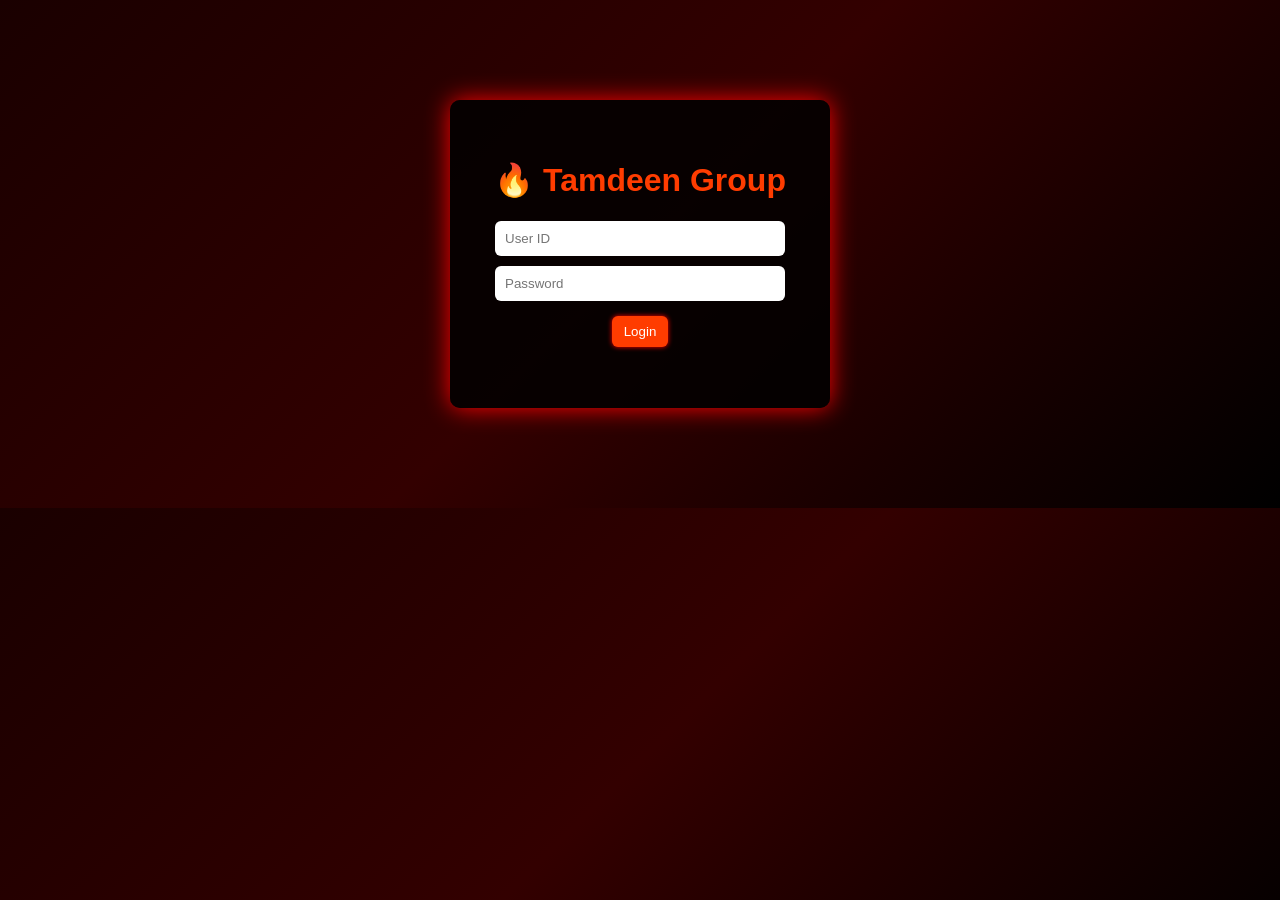
==== index.html @ 743467d9 "Update index.html" ====
<!DOCTYPE html>
<html>
<head>
<title>Login</title>
<link rel="stylesheet" href="style.css">
</head>

<body class="login-body">

<div class="login-container">
    <h1>🔥 Tamdeen Group</h1>

    <input id="username" placeholder="User ID">
    <input type="password" id="password" placeholder="Password">

    <button onclick="login()">Login</button>

    <p id="error"></p>
</div>

<script src="script.js"></script>
</body>
</html>
---- style.css ----
/* GLOBAL */
body {
    margin: 0;
    font-family: Arial, sans-serif;
}

/* BACKGROUND */
.login-body, .main-body {
    background: linear-gradient(135deg, #1a0000, #330000, #000000);
    color: white;
}

/* LOGIN */
.login-container {
    margin: 100px auto;
    padding: 40px;
    width: 300px;
    text-align: center;
    background: rgba(0,0,0,0.85);
    border-radius: 10px;
    box-shadow: 0 0 25px red;
}

.login-container h1 {
    color: #ff3c00;
}

/* INPUT */
input {
    display: block;
    width: 90%;
    margin: 10px auto;
    padding: 10px;
    border-radius: 6px;
    border: none;
}

/* BUTTON */
button {
    background: #ff3c00;
    color: white;
    border: none;
    padding: 8px 12px;
    margin: 5px;
    cursor: pointer;
    border-radius: 6px;
    box-shadow: 0 0 5px red;
}

button:hover {
    background: red;
}

/* TITLE */
.title {
    text-align: center;
    padding: 20px;
    color: #ff4500;
}

/* CARDS */
.card-list div {
    background: #222;
    margin: 12px auto;
    padding: 15px;
    width: 260px;
    border-radius: 10px;
    cursor: pointer;
    box-shadow: 0 0 10px red;
    text-align: center;
}

.card-list div:hover {
    background: red;
}

/* TABLE */
.table-container {
    width: 95%;
    margin: auto;
    overflow-x: auto;
}

table {
    width: 100%;
    border-collapse: collapse;
    background: #111;
}

th, td {
    border: 1px solid #444;
    padding: 6px;
    text-align: center;
}

th {
    background: #8B0000;
}

td {
    background: #1a1a1a;
}

td[contenteditable="true"] {
    background: #262626;
}

/* FILTER */
.filter-box {
    text-align: center;
    margin: 10px;
}

/* PRINT */
@media print {
    button, .filter-box {
        display: none;
    }

    body {
        background: white;
        color: black;
    }

    table {
        color: black;
    }
}
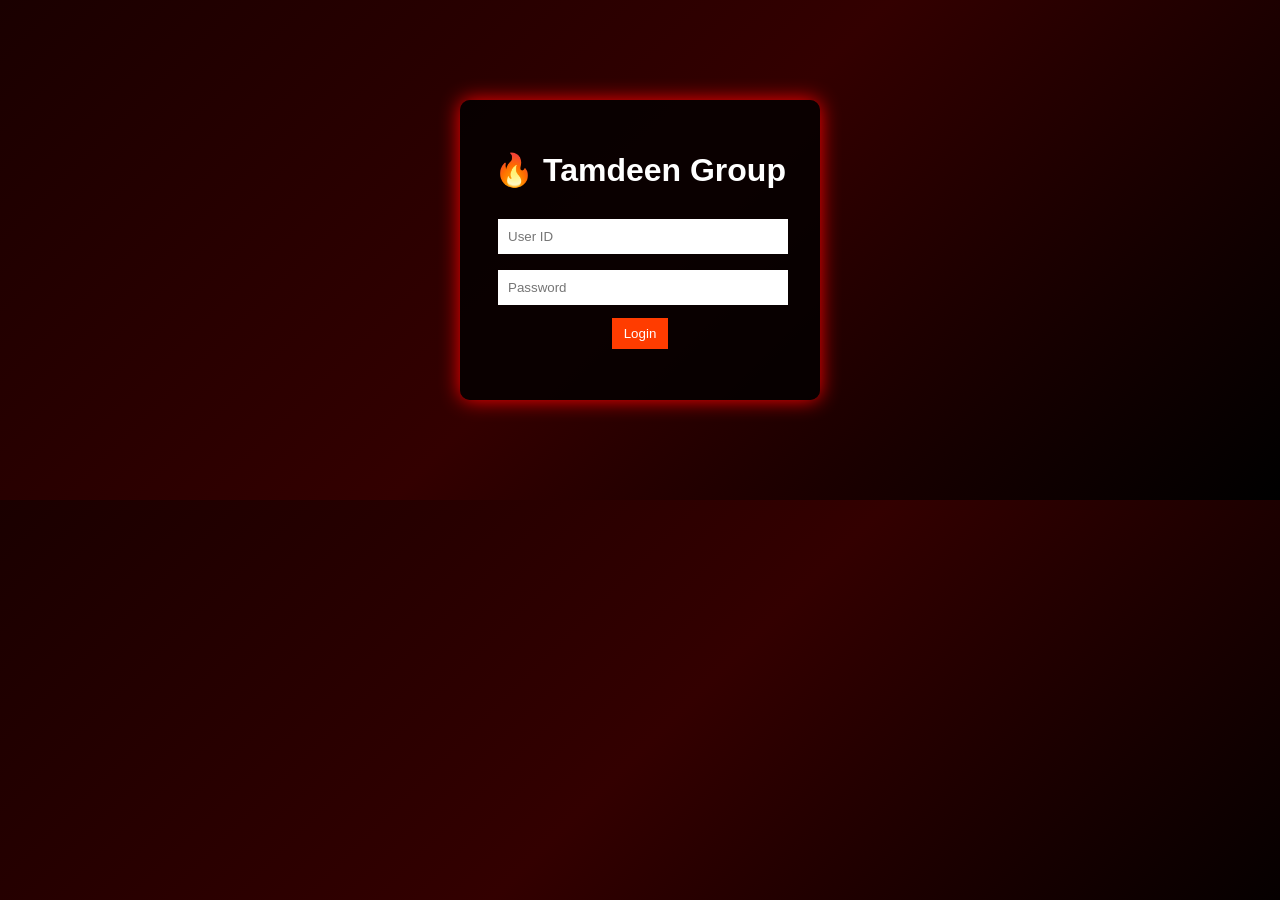
==== commit f8ed4ec0: "Update index.html" ====
--- a/index.html
+++ b/index.html
@@ -8,14 +8,13 @@
 <body class="login-body">
 
 <div class="login-container">
-    <h1>🔥 Tamdeen Group</h1>
+<h1>🔥 Tamdeen Group</h1>
 
-    <input id="username" placeholder="User ID">
-    <input type="password" id="password" placeholder="Password">
+<input id="username" placeholder="User ID">
+<input type="password" id="password" placeholder="Password">
 
-    <button onclick="login()">Login</button>
-
-    <p id="error"></p>
+<button onclick="login()">Login</button>
+<p id="error"></p>
 </div>
 
 <script src="script.js"></script>
--- a/style.css
+++ b/style.css
@@ -1,128 +1,82 @@
-/* GLOBAL */
 body {
-    margin: 0;
-    font-family: Arial, sans-serif;
+margin:0;
+font-family:Arial;
 }
 
-/* BACKGROUND */
 .login-body, .main-body {
-    background: linear-gradient(135deg, #1a0000, #330000, #000000);
-    color: white;
+background:linear-gradient(135deg,#1a0000,#330000,#000);
+color:white;
 }
 
-/* LOGIN */
 .login-container {
-    margin: 100px auto;
-    padding: 40px;
-    width: 300px;
-    text-align: center;
-    background: rgba(0,0,0,0.85);
-    border-radius: 10px;
-    box-shadow: 0 0 25px red;
+margin:100px auto;
+width:300px;
+padding:30px;
+text-align:center;
+background:rgba(0,0,0,0.8);
+box-shadow:0 0 20px red;
+border-radius:10px;
 }
 
-.login-container h1 {
-    color: #ff3c00;
+input {
+width:90%;
+padding:10px;
+margin:8px;
+border:none;
 }
 
-/* INPUT */
-input {
-    display: block;
-    width: 90%;
-    margin: 10px auto;
-    padding: 10px;
-    border-radius: 6px;
-    border: none;
+button {
+background:#ff3c00;
+color:white;
+border:none;
+padding:8px 12px;
+margin:5px;
+cursor:pointer;
 }
 
-/* BUTTON */
-button {
-    background: #ff3c00;
-    color: white;
-    border: none;
-    padding: 8px 12px;
-    margin: 5px;
-    cursor: pointer;
-    border-radius: 6px;
-    box-shadow: 0 0 5px red;
+.title {
+text-align:center;
+color:#ff4500;
 }
 
-button:hover {
-    background: red;
+.card-list {
+display:flex;
+flex-direction:column;
+align-items:center;
+margin-top:40px;
 }
 
-/* TITLE */
-.title {
-    text-align: center;
-    padding: 20px;
-    color: #ff4500;
+.card-list div {
+background:#222;
+padding:15px;
+margin:10px;
+width:220px;
+text-align:center;
+cursor:pointer;
+border:1px solid red;
 }
 
-/* CARDS */
-.card-list div {
-    background: #222;
-    margin: 12px auto;
-    padding: 15px;
-    width: 260px;
-    border-radius: 10px;
-    cursor: pointer;
-    box-shadow: 0 0 10px red;
-    text-align: center;
-}
-
-.card-list div:hover {
-    background: red;
-}
-
-/* TABLE */
 .table-container {
-    width: 95%;
-    margin: auto;
-    overflow-x: auto;
+width:95%;
+margin:auto;
+overflow:auto;
 }
 
 table {
-    width: 100%;
-    border-collapse: collapse;
-    background: #111;
+width:100%;
+border-collapse:collapse;
 }
 
-th, td {
-    border: 1px solid #444;
-    padding: 6px;
-    text-align: center;
+th,td {
+border:1px solid #444;
+padding:6px;
+text-align:center;
 }
 
 th {
-    background: #8B0000;
+background:#8B0000;
 }
 
-td {
-    background: #1a1a1a;
+td[contenteditable] {
+background:#222;
 }
-
-td[contenteditable="true"] {
-    background: #262626;
-}
-
-/* FILTER */
-.filter-box {
-    text-align: center;
-    margin: 10px;
-}
-
-/* PRINT */
-@media print {
-    button, .filter-box {
-        display: none;
-    }
-
-    body {
-        background: white;
-        color: black;
-    }
-
-    table {
-        color: black;
-    }
-}
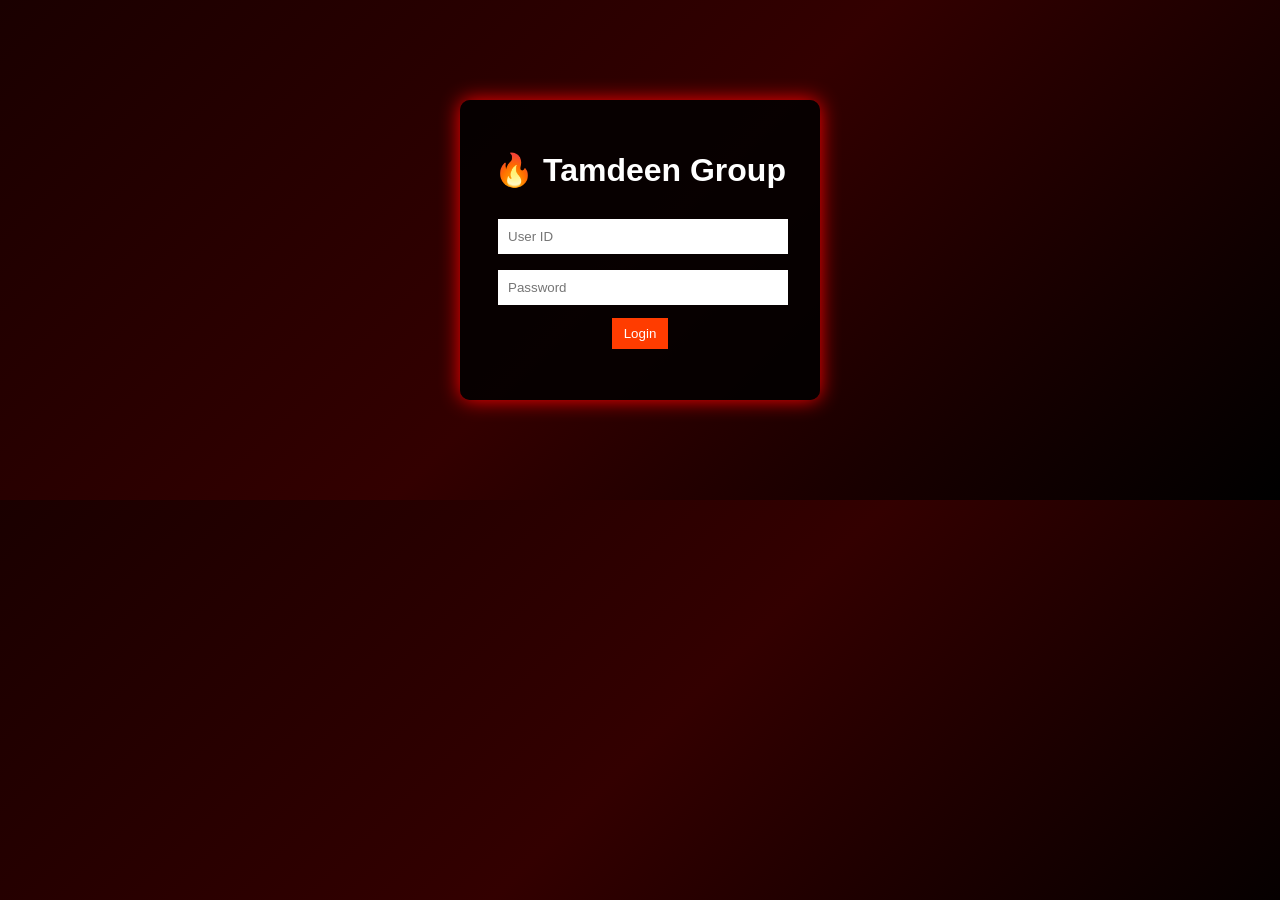
==== commit cf3eda45: "Update index.html" ====
--- a/index.html
+++ b/index.html
@@ -18,5 +18,20 @@
 </div>
 
 <script src="script.js"></script>
+
+<script>
+function login(){
+let u=document.getElementById("username").value;
+let p=document.getElementById("password").value;
+
+if(u==="Tamdeen" && p==="T@mdeen123"){
+localStorage.setItem("login","yes");
+window.location="home.html";
+}else{
+document.getElementById("error").innerText="Wrong Login";
+}
+}
+</script>
+
 </body>
 </html>
--- a/style.css
+++ b/style.css
@@ -1,31 +1,31 @@
-body {
+body{
 margin:0;
 font-family:Arial;
 }
 
-.login-body, .main-body {
+.login-body,.main-body{
 background:linear-gradient(135deg,#1a0000,#330000,#000);
 color:white;
 }
 
-.login-container {
+.login-container{
 margin:100px auto;
 width:300px;
 padding:30px;
 text-align:center;
-background:rgba(0,0,0,0.8);
+background:rgba(0,0,0,0.85);
 box-shadow:0 0 20px red;
 border-radius:10px;
 }
 
-input {
+input{
 width:90%;
 padding:10px;
 margin:8px;
 border:none;
 }
 
-button {
+button{
 background:#ff3c00;
 color:white;
 border:none;
@@ -34,19 +34,19 @@
 cursor:pointer;
 }
 
-.title {
+.title{
 text-align:center;
 color:#ff4500;
 }
 
-.card-list {
+.card-list{
 display:flex;
 flex-direction:column;
 align-items:center;
 margin-top:40px;
 }
 
-.card-list div {
+.card-list div{
 background:#222;
 padding:15px;
 margin:10px;
@@ -56,27 +56,32 @@
 border:1px solid red;
 }
 
-.table-container {
+.table-container{
 width:95%;
 margin:auto;
 overflow:auto;
 }
 
-table {
+table{
 width:100%;
 border-collapse:collapse;
 }
 
-th,td {
+th,td{
 border:1px solid #444;
 padding:6px;
 text-align:center;
 }
 
-th {
+th{
 background:#8B0000;
 }
 
-td[contenteditable] {
+td[contenteditable]{
 background:#222;
 }
+
+.filter-box{
+text-align:center;
+margin:10px;
+}
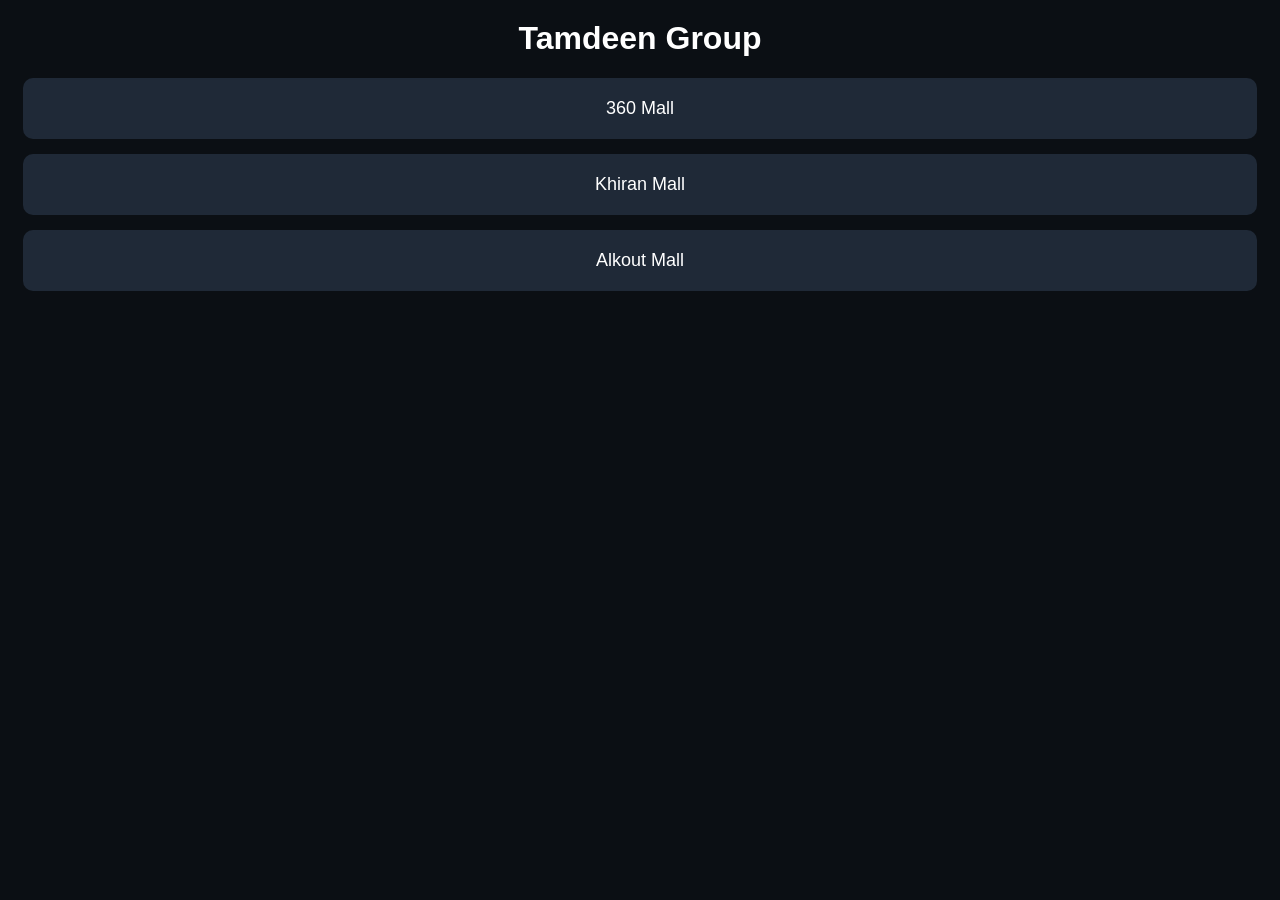
==== commit 91ea6cdd: "Update index.html" ====
--- a/index.html
+++ b/index.html
@@ -1,35 +1,48 @@
 <!DOCTYPE html>
 <html>
 <head>
-<title>Login</title>
-<link rel="stylesheet" href="style.css">
+<title>Tamdeen Group</title>
+<meta name="viewport" content="width=device-width, initial-scale=1.0">
+
+<style>
+body{
+font-family:Arial;
+background:#0b0f14;
+color:white;
+text-align:center;
+}
+
+h1{
+margin-top:20px;
+}
+
+.card{
+background:#1f2937;
+margin:15px;
+padding:20px;
+border-radius:10px;
+cursor:pointer;
+font-size:18px;
+}
+
+.card:hover{
+background:#374151;
+}
+</style>
 </head>
 
-<body class="login-body">
+<body>
 
-<div class="login-container">
-<h1>🔥 Tamdeen Group</h1>
+<h1>Tamdeen Group</h1>
 
-<input id="username" placeholder="User ID">
-<input type="password" id="password" placeholder="Password">
-
-<button onclick="login()">Login</button>
-<p id="error"></p>
-</div>
-
-<script src="script.js"></script>
+<div class="card" onclick="openMall('360 Mall')">360 Mall</div>
+<div class="card" onclick="openMall('Khiran Mall')">Khiran Mall</div>
+<div class="card" onclick="openMall('Alkout Mall')">Alkout Mall</div>
 
 <script>
-function login(){
-let u=document.getElementById("username").value;
-let p=document.getElementById("password").value;
-
-if(u==="Tamdeen" && p==="T@mdeen123"){
-localStorage.setItem("login","yes");
-window.location="home.html";
-}else{
-document.getElementById("error").innerText="Wrong Login";
-}
+function openMall(mall){
+localStorage.setItem("mall",mall);
+window.location="system.html";
 }
 </script>
 
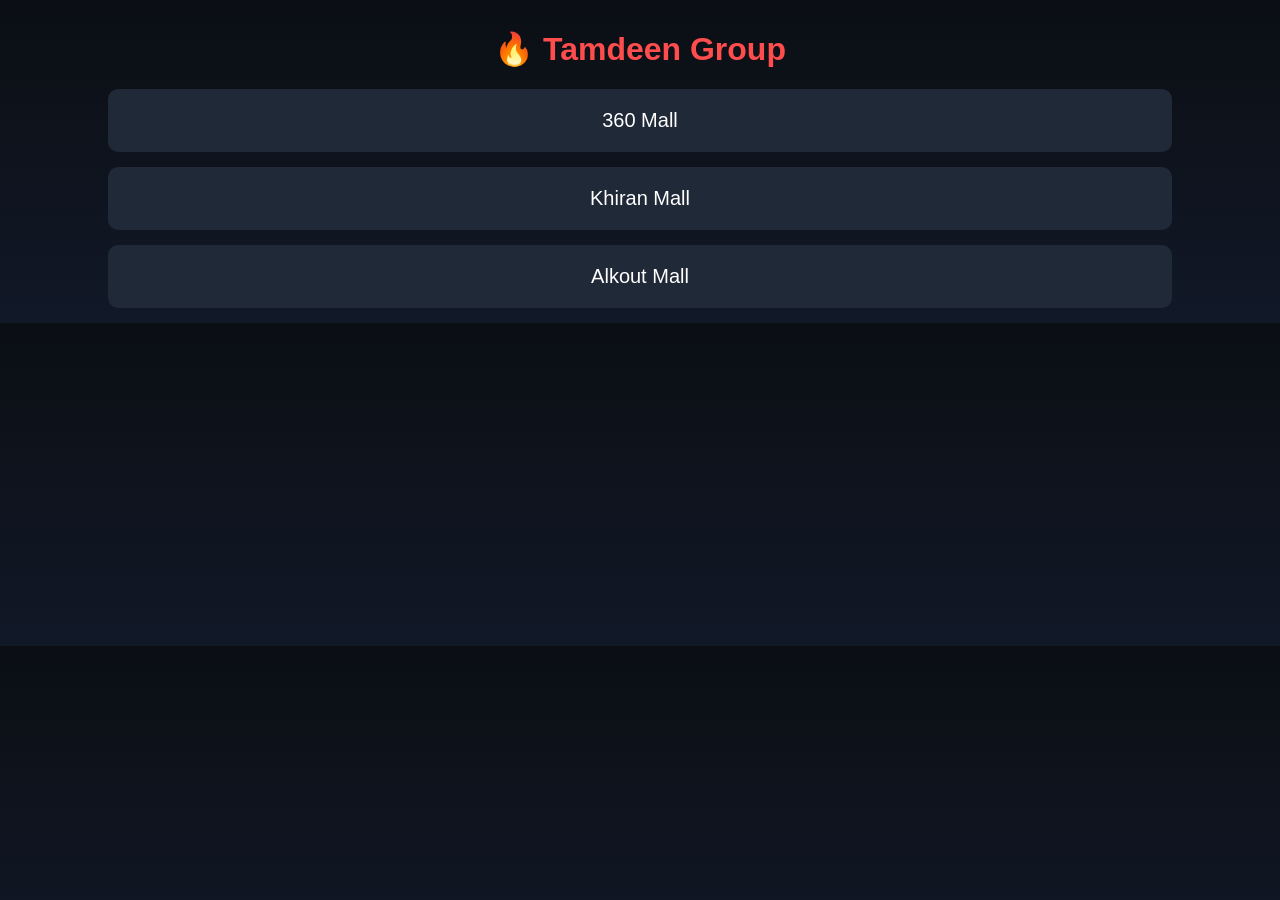
==== commit ce55a74e: "Update index.html" ====
--- a/index.html
+++ b/index.html
@@ -6,34 +6,39 @@
 
 <style>
 body{
+margin:0;
 font-family:Arial;
-background:#0b0f14;
+background:linear-gradient(180deg,#0b0f14,#111827);
 color:white;
 text-align:center;
 }
 
 h1{
-margin-top:20px;
+margin-top:30px;
+color:#ff4d4d;
 }
 
 .card{
+margin:15px auto;
+width:80%;
+padding:20px;
 background:#1f2937;
-margin:15px;
-padding:20px;
 border-radius:10px;
+font-size:20px;
 cursor:pointer;
-font-size:18px;
+transition:0.3s;
 }
 
 .card:hover{
 background:#374151;
+transform:scale(1.03);
 }
 </style>
 </head>
 
 <body>
 
-<h1>Tamdeen Group</h1>
+<h1>🔥 Tamdeen Group</h1>
 
 <div class="card" onclick="openMall('360 Mall')">360 Mall</div>
 <div class="card" onclick="openMall('Khiran Mall')">Khiran Mall</div>
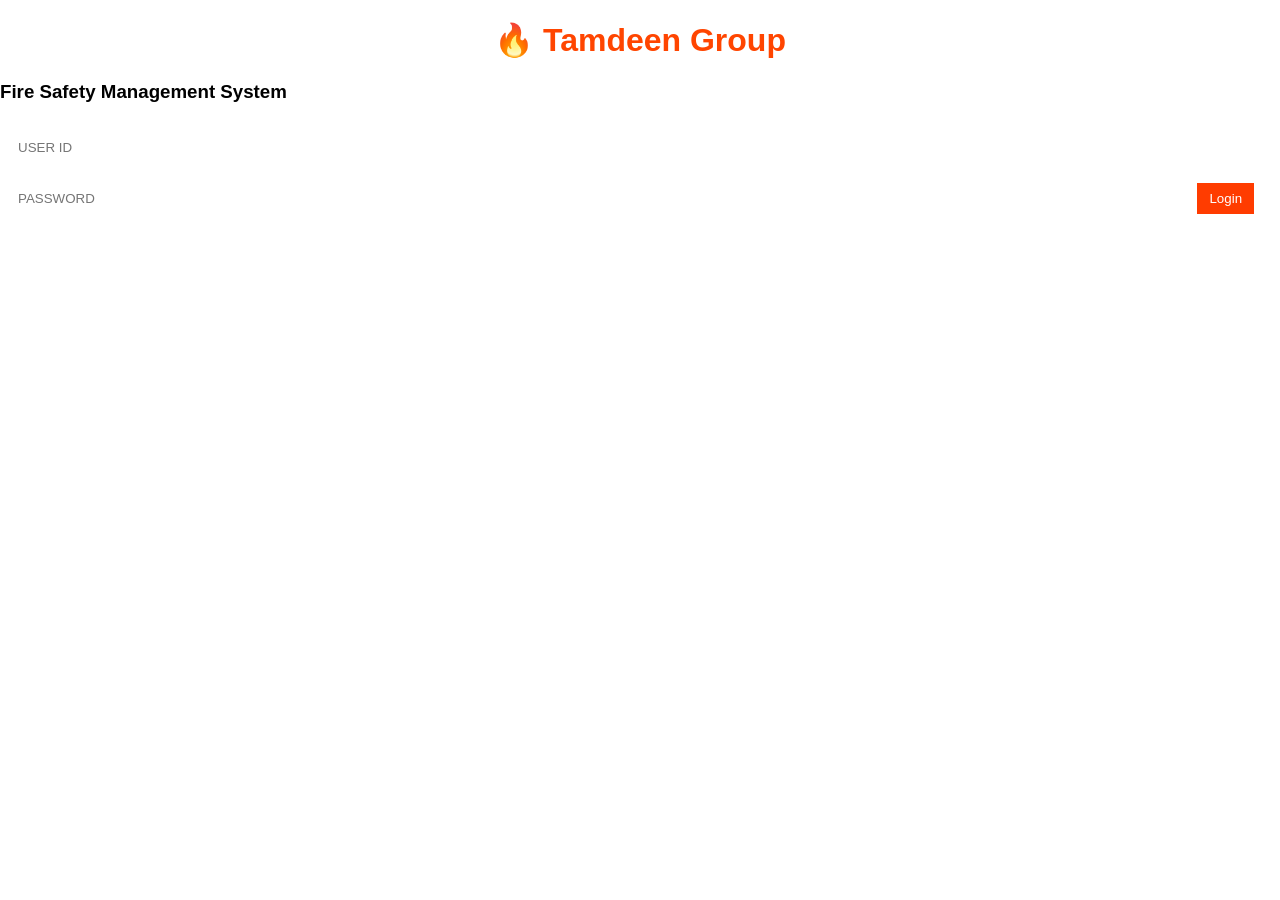
==== commit d837eb9a: "Update index.html" ====
--- a/index.html
+++ b/index.html
@@ -1,55 +1,23 @@
 <!DOCTYPE html>
 <html>
 <head>
-<title>Tamdeen Group</title>
-<meta name="viewport" content="width=device-width, initial-scale=1.0">
+  <title>Tamdeen Fire System - Login</title>
+  <link rel="stylesheet" href="style.css">
+</head>
+<body class="fire-bg">
 
-<style>
-body{
-margin:0;
-font-family:Arial;
-background:linear-gradient(180deg,#0b0f14,#111827);
-color:white;
-text-align:center;
-}
+  <div class="login-box">
+    <h1 class="title">🔥 Tamdeen Group</h1>
+    <h3>Fire Safety Management System</h3>
 
-h1{
-margin-top:30px;
-color:#ff4d4d;
-}
+    <input type="text" id="userid" placeholder="USER ID">
+    <input type="password" id="password" placeholder="PASSWORD">
 
-.card{
-margin:15px auto;
-width:80%;
-padding:20px;
-background:#1f2937;
-border-radius:10px;
-font-size:20px;
-cursor:pointer;
-transition:0.3s;
-}
+    <button onclick="login()">Login</button>
 
-.card:hover{
-background:#374151;
-transform:scale(1.03);
-}
-</style>
-</head>
+    <p id="error" class="error"></p>
+  </div>
 
-<body>
-
-<h1>🔥 Tamdeen Group</h1>
-
-<div class="card" onclick="openMall('360 Mall')">360 Mall</div>
-<div class="card" onclick="openMall('Khiran Mall')">Khiran Mall</div>
-<div class="card" onclick="openMall('Alkout Mall')">Alkout Mall</div>
-
-<script>
-function openMall(mall){
-localStorage.setItem("mall",mall);
-window.location="system.html";
-}
-</script>
-
+  <script src="app.js"></script>
 </body>
 </html>
--- a/style.css
+++ b/style.css
@@ -0,0 +1,87 @@
+body{
+margin:0;
+font-family:Arial;
+}
+
+.login-body,.main-body{
+background:linear-gradient(135deg,#1a0000,#330000,#000);
+color:white;
+}
+
+.login-container{
+margin:100px auto;
+width:300px;
+padding:30px;
+text-align:center;
+background:rgba(0,0,0,0.85);
+box-shadow:0 0 20px red;
+border-radius:10px;
+}
+
+input{
+width:90%;
+padding:10px;
+margin:8px;
+border:none;
+}
+
+button{
+background:#ff3c00;
+color:white;
+border:none;
+padding:8px 12px;
+margin:5px;
+cursor:pointer;
+}
+
+.title{
+text-align:center;
+color:#ff4500;
+}
+
+.card-list{
+display:flex;
+flex-direction:column;
+align-items:center;
+margin-top:40px;
+}
+
+.card-list div{
+background:#222;
+padding:15px;
+margin:10px;
+width:220px;
+text-align:center;
+cursor:pointer;
+border:1px solid red;
+}
+
+.table-container{
+width:95%;
+margin:auto;
+overflow:auto;
+}
+
+table{
+width:100%;
+border-collapse:collapse;
+}
+
+th,td{
+border:1px solid #444;
+padding:6px;
+text-align:center;
+}
+
+th{
+background:#8B0000;
+}
+
+td[contenteditable]{
+background:#222;
+}
+
+.filter-box{
+text-align:center;
+margin:10px;
+}
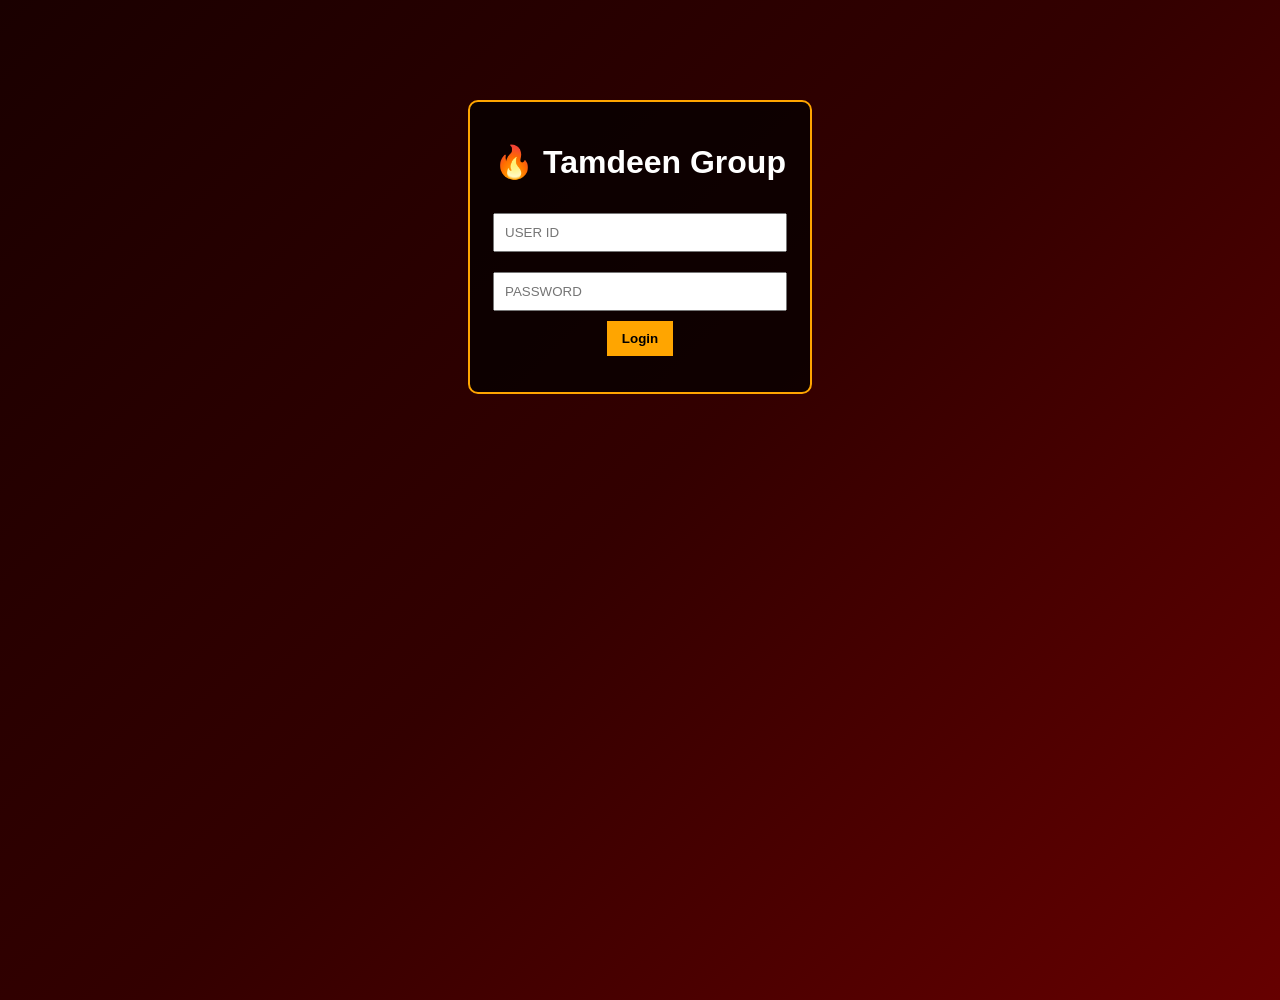
==== commit 0fab9243: "Update index.html" ====
--- a/index.html
+++ b/index.html
@@ -1,23 +1,21 @@
 <!DOCTYPE html>
 <html>
 <head>
-  <title>Tamdeen Fire System - Login</title>
+  <title>Login</title>
   <link rel="stylesheet" href="style.css">
 </head>
 <body class="fire-bg">
 
-  <div class="login-box">
-    <h1 class="title">🔥 Tamdeen Group</h1>
-    <h3>Fire Safety Management System</h3>
+<div class="login-box">
+  <h1>🔥 Tamdeen Group</h1>
 
-    <input type="text" id="userid" placeholder="USER ID">
-    <input type="password" id="password" placeholder="PASSWORD">
+  <input id="user" placeholder="USER ID">
+  <input id="pass" type="password" placeholder="PASSWORD">
 
-    <button onclick="login()">Login</button>
+  <button onclick="login()">Login</button>
+  <p id="err"></p>
+</div>
 
-    <p id="error" class="error"></p>
-  </div>
-
-  <script src="app.js"></script>
+<script src="app.js"></script>
 </body>
 </html>
--- a/style.css
+++ b/style.css
@@ -1,87 +1,62 @@
-body{
-margin:0;
-font-family:Arial;
+body {
+  margin: 0;
+  font-family: Arial;
+  color: white;
 }
 
-.login-body,.main-body{
-background:linear-gradient(135deg,#1a0000,#330000,#000);
-color:white;
+.fire-bg {
+  background: linear-gradient(135deg, #1a0000, #330000, #660000);
+  min-height: 100vh;
 }
 
-.login-container{
-margin:100px auto;
-width:300px;
-padding:30px;
-text-align:center;
-background:rgba(0,0,0,0.85);
-box-shadow:0 0 20px red;
-border-radius:10px;
+.login-box {
+  width: 300px;
+  margin: 100px auto;
+  padding: 20px;
+  background: rgba(0,0,0,0.7);
+  border: 2px solid orange;
+  border-radius: 10px;
+  text-align: center;
 }
 
-input{
-width:90%;
-padding:10px;
-margin:8px;
-border:none;
+.title {
+  color: orange;
 }
 
-button{
-background:#ff3c00;
-color:white;
-border:none;
-padding:8px 12px;
-margin:5px;
-cursor:pointer;
+input {
+  width: 90%;
+  padding: 10px;
+  margin: 10px 0;
 }
 
-.title{
-text-align:center;
-color:#ff4500;
+button {
+  padding: 10px 15px;
+  background: orange;
+  border: none;
+  cursor: pointer;
+  font-weight: bold;
 }
 
-.card-list{
-display:flex;
-flex-direction:column;
-align-items:center;
-margin-top:40px;
+.container {
+  text-align: center;
+  padding: 50px;
 }
 
-.card-list div{
-background:#222;
-padding:15px;
-margin:10px;
-width:220px;
-text-align:center;
-cursor:pointer;
-border:1px solid red;
+.card {
+  background: rgba(255, 69, 0, 0.2);
+  margin: 15px auto;
+  padding: 20px;
+  width: 200px;
+  border: 2px solid orange;
+  cursor: pointer;
+  transition: 0.3s;
 }
 
-.table-container{
-width:95%;
-margin:auto;
-overflow:auto;
+.card:hover {
+  background: orange;
+  color: black;
 }
 
-table{
-width:100%;
-border-collapse:collapse;
+.error {
+  color: red;
 }
-
-th,td{
-border:1px solid #444;
-padding:6px;
-text-align:center;
-}
-
-th{
-background:#8B0000;
-}
-
-td[contenteditable]{
-background:#222;
-}
-
-.filter-box{
-text-align:center;
-margin:10px;
-}
